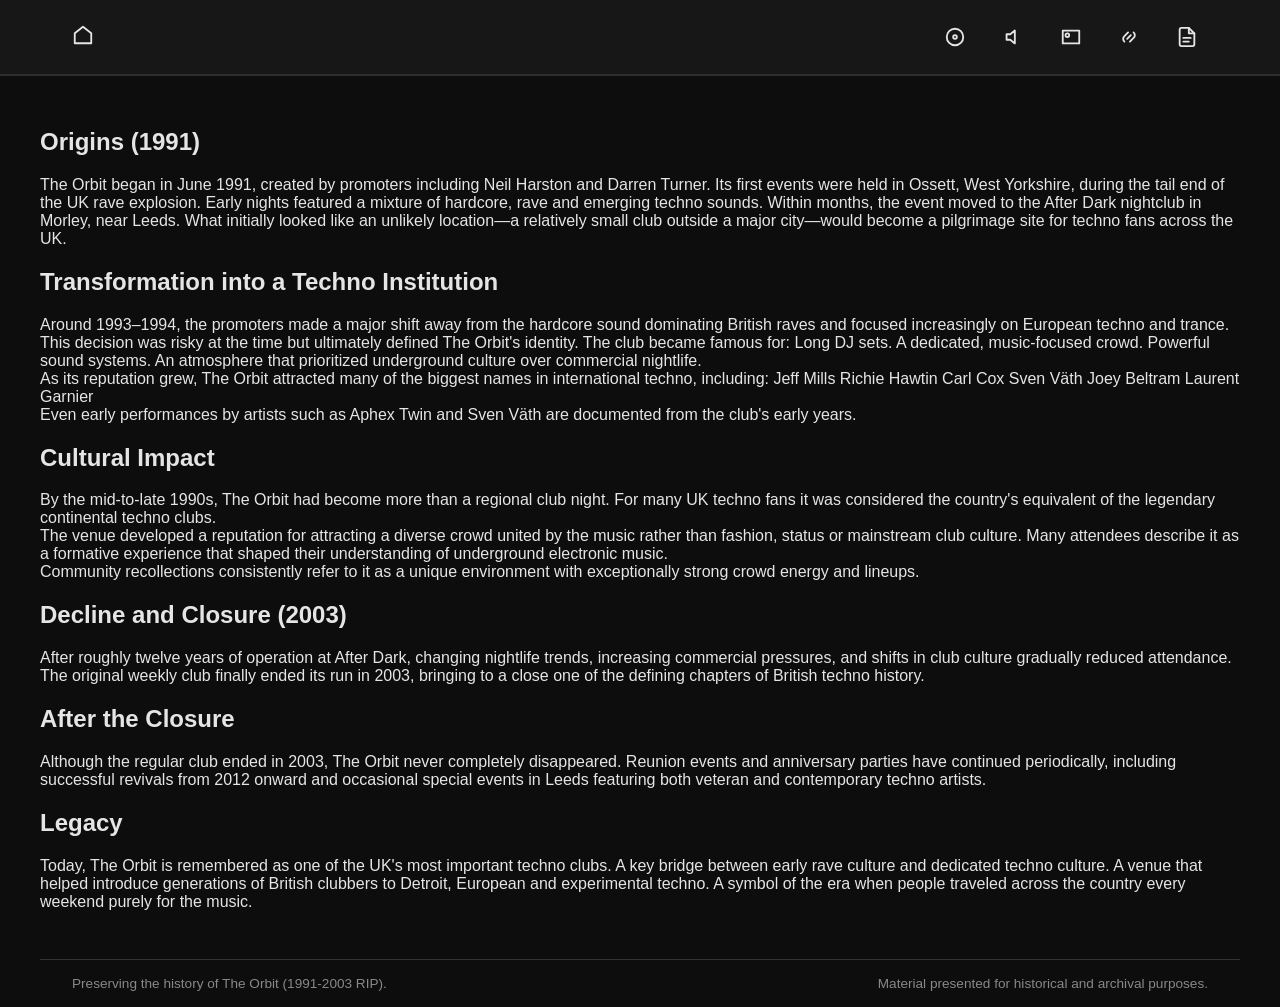
==== index.html @ f05b9f40 "Move website source to repository root" ====
<!DOCTYPE html>
<html lang="en">
<head>
<meta charset="UTF-8">
<meta name="viewport" content="width=device-width, initial-scale=1.0">
<title>Orbit Hub</title>
<link rel="stylesheet" href="css/style.css">
</head>
<body>
<header id="header"></header>
<main>
<p><h2>Origins (1991)</h2></p>

<p>The Orbit began in June 1991, created by promoters including Neil Harston and Darren Turner. Its first events were held in Ossett, West Yorkshire, during the tail end of the UK rave explosion. Early nights featured a mixture of hardcore, rave and emerging techno sounds.
Within months, the event moved to the After Dark nightclub in Morley, near Leeds. What initially looked like an unlikely location—a relatively small club outside a major city—would become a pilgrimage site for techno fans across the UK.</p>

<p><h2>Transformation into a Techno Institution</h2></p>

<p>Around 1993–1994, the promoters made a major shift away from the hardcore sound dominating British raves and focused increasingly on European techno and trance. This decision was risky at the time but ultimately defined The Orbit's identity.
The club became famous for:
Long DJ sets.
A dedicated, music-focused crowd.
Powerful sound systems.
An atmosphere that prioritized underground culture over commercial nightlife.<br>
As its reputation grew, The Orbit attracted many of the biggest names in international techno, including:
Jeff Mills
Richie Hawtin
Carl Cox
Sven Väth
Joey Beltram
Laurent Garnier<br>
Even early performances by artists such as Aphex Twin and Sven Väth are documented from the club's early years.</p>

<p><h2>Cultural Impact</h2></p>

<p>By the mid-to-late 1990s, The Orbit had become more than a regional club night. For many UK techno fans it was considered the country's equivalent of the legendary continental techno clubs.<br>
The venue developed a reputation for attracting a diverse crowd united by the music rather than fashion, status or mainstream club culture. Many attendees describe it as a formative experience that shaped their understanding of underground electronic music.<br> 
Community recollections consistently refer to it as a unique environment with exceptionally strong crowd energy and lineups.</p>


<p><h2>Decline and Closure (2003)</h2></p>

<p>After roughly twelve years of operation at After Dark, changing nightlife trends, increasing commercial pressures, and shifts in club culture gradually reduced attendance. The original weekly club finally ended its run in 2003, bringing to a close one of the defining chapters of British techno history.</p>

<p><h2>After the Closure</h2></p>

Although the regular club ended in 2003, The Orbit never completely disappeared. Reunion events and anniversary parties have continued periodically, including successful revivals from 2012 onward and occasional special events in Leeds featuring both veteran and contemporary techno artists.

<p><h2>Legacy</h2></p>

<p>Today, The Orbit is remembered as one of the UK's most important techno clubs.
A key bridge between early rave culture and dedicated techno culture.
A venue that helped introduce generations of British clubbers to Detroit, European and experimental techno.
A symbol of the era when people traveled across the country every weekend purely for the music.</p>

</main>
<footer id="footer"></footer>   
<script src="js/main.js"></script>
</body>
</html>
---- css/style.css ----
:root {
    --bg:#0d0d0d;
    --panel:#171717;
    --text:#e5e5e5;
    --hover:#2d2d2d;
}

/* Base layout */

html, body {
    height:100%;
    margin:0;
    font-family:Inter, Helvetica, Arial, sans-serif;
    background:var(--bg);
    color:var(--text);
}

body {
    display:flex;
    flex-direction:column;
    min-height:100vh;
}

/* Header */

.navbar {
    width:100%;
    max-width:1200px;
    margin:0 auto;
    display:flex;
    justify-content:space-between;
    align-items:center;
    padding:1rem 2rem;
    box-sizing:border-box;
}

header {
    background:var(--panel);
    border-bottom:1px solid var(--hover);
}

.nav-left a {
    font-size:18px;
    font-weight:600;
}

.nav-right {
    display:flex;
    gap:1rem;
}

.nav-right a {
    display:flex;
    align-items:center;
    justify-content:center;
    width:42px;
    height:42px;
    border-radius:4px;
}

.nav-right a:hover {
    background:var(--hover);
}

nav a {
    color:var(--text);
    text-decoration:none;
    letter-spacing:0.08em;
}

.icon {
    width:22px;
    height:22px;
    fill:none;
    stroke:var(--text);
    stroke-width:2;
    stroke-linecap:round;
    stroke-linejoin:round;
}

/* Main content */

main {
    flex:1;
    width:100%;
    max-width:1200px;
    margin:0 auto;
    padding:2rem;
}

.left {
    text-align:left;
}

.center {
    text-align:center;
}

h1 {
    font-size:36px;
}

.gallery {
    display: grid;
    grid-template-columns: repeat(auto-fill, minmax(150px, 1fr));
    gap: 2rem;
}

.gallery img {
    width: 100%;
    height: auto;
    display: block;
}

/* Footer */
footer {
    width:100%;
    max-width:1200px;
    margin:0 auto;
    padding:1rem 2rem;
    display:flex;
    justify-content:space-between;
    align-items:center;
    border-top:1px solid #333;
    color:#888;
    font-size:0.85rem;
    box-sizing: border-box
}

.footer-left {
    text-align:left;
}

.footer-right {
    text-align:right;
}

/* Cards */

.grid {
    display:grid;
    grid-template-columns:repeat(auto-fit, minmax(180px, 1fr));
    gap:1rem;
    margin-top:2rem;
}

.card {
    background:var(--panel);
    padding:4rem 1rem;
    color:var(--text);
    text-decoration:none;
}

.card:hover {
    background:var(--hover);
}
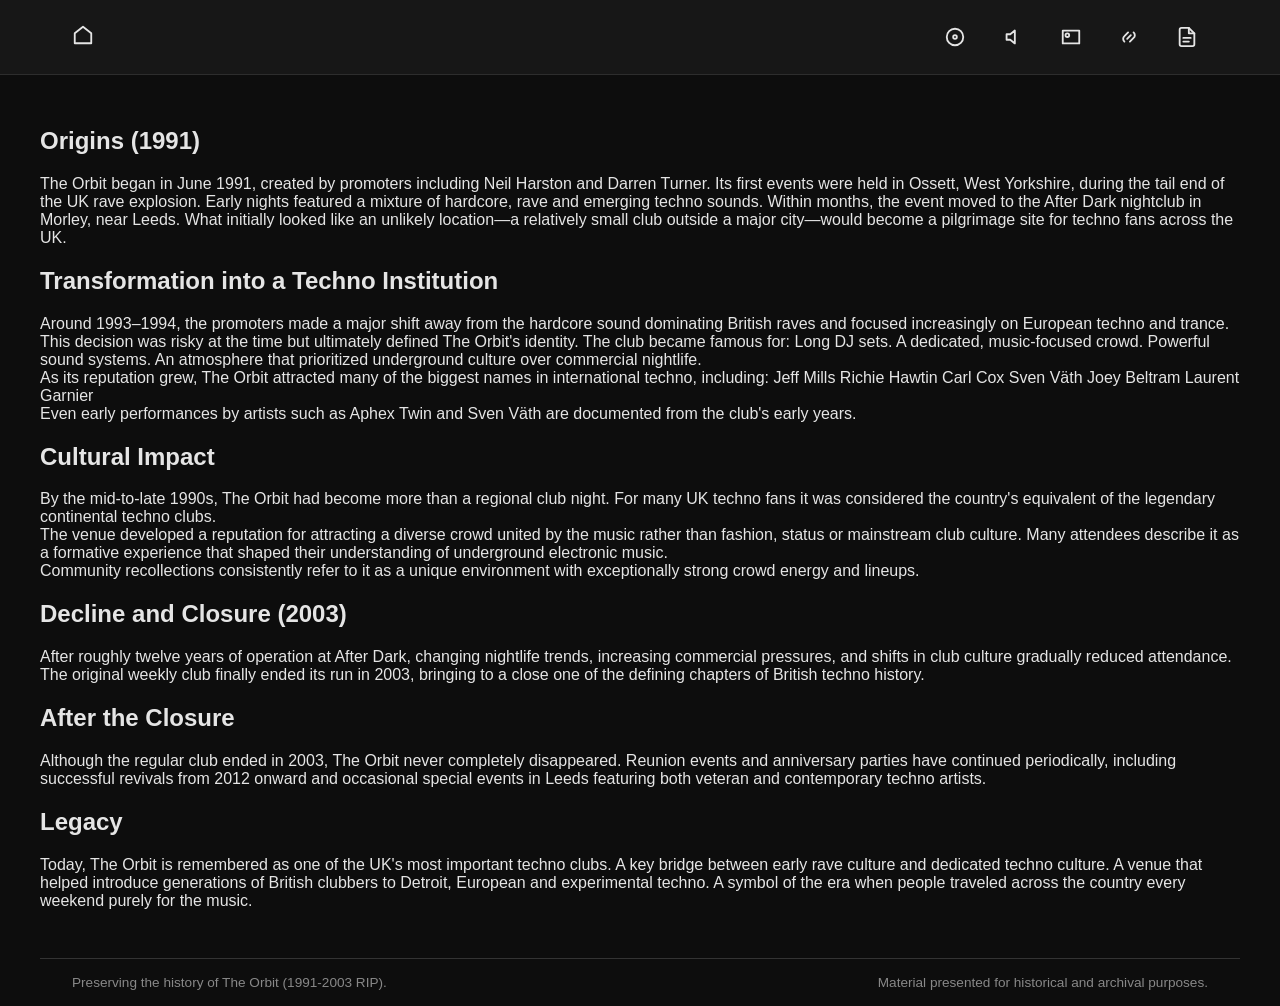
==== commit 79bf9629: "Fix homepage document structure" ====
--- a/index.html
+++ b/index.html
@@ -9,13 +9,12 @@
 <body>
 <header id="header"></header>
 <main>
-<p><h2>Origins (1991)</h2></p>
 
+<h2>Origins (1991)</h2>
 <p>The Orbit began in June 1991, created by promoters including Neil Harston and Darren Turner. Its first events were held in Ossett, West Yorkshire, during the tail end of the UK rave explosion. Early nights featured a mixture of hardcore, rave and emerging techno sounds.
 Within months, the event moved to the After Dark nightclub in Morley, near Leeds. What initially looked like an unlikely location—a relatively small club outside a major city—would become a pilgrimage site for techno fans across the UK.</p>
 
-<p><h2>Transformation into a Techno Institution</h2></p>
-
+<h2>Transformation into a Techno Institution</h2>
 <p>Around 1993–1994, the promoters made a major shift away from the hardcore sound dominating British raves and focused increasingly on European techno and trance. This decision was risky at the time but ultimately defined The Orbit's identity.
 The club became famous for:
 Long DJ sets.
@@ -31,30 +30,25 @@
 Laurent Garnier<br>
 Even early performances by artists such as Aphex Twin and Sven Väth are documented from the club's early years.</p>
 
-<p><h2>Cultural Impact</h2></p>
-
+<h2>Cultural Impact</h2>
 <p>By the mid-to-late 1990s, The Orbit had become more than a regional club night. For many UK techno fans it was considered the country's equivalent of the legendary continental techno clubs.<br>
-The venue developed a reputation for attracting a diverse crowd united by the music rather than fashion, status or mainstream club culture. Many attendees describe it as a formative experience that shaped their understanding of underground electronic music.<br> 
+The venue developed a reputation for attracting a diverse crowd united by the music rather than fashion, status or mainstream club culture. Many attendees describe it as a formative experience that shaped their understanding of underground electronic music.<br>
 Community recollections consistently refer to it as a unique environment with exceptionally strong crowd energy and lineups.</p>
 
-
-<p><h2>Decline and Closure (2003)</h2></p>
-
+<h2>Decline and Closure (2003)</h2>
 <p>After roughly twelve years of operation at After Dark, changing nightlife trends, increasing commercial pressures, and shifts in club culture gradually reduced attendance. The original weekly club finally ended its run in 2003, bringing to a close one of the defining chapters of British techno history.</p>
 
-<p><h2>After the Closure</h2></p>
+<h2>After the Closure</h2>
+<p>Although the regular club ended in 2003, The Orbit never completely disappeared. Reunion events and anniversary parties have continued periodically, including successful revivals from 2012 onward and occasional special events in Leeds featuring both veteran and contemporary techno artists.</p>
 
-Although the regular club ended in 2003, The Orbit never completely disappeared. Reunion events and anniversary parties have continued periodically, including successful revivals from 2012 onward and occasional special events in Leeds featuring both veteran and contemporary techno artists.
-
-<p><h2>Legacy</h2></p>
-
+<h2>Legacy</h2>
 <p>Today, The Orbit is remembered as one of the UK's most important techno clubs.
 A key bridge between early rave culture and dedicated techno culture.
 A venue that helped introduce generations of British clubbers to Detroit, European and experimental techno.
 A symbol of the era when people traveled across the country every weekend purely for the music.</p>
 
 </main>
-<footer id="footer"></footer>   
+<footer id="footer"></footer>
 <script src="js/main.js"></script>
 </body>
 </html>
